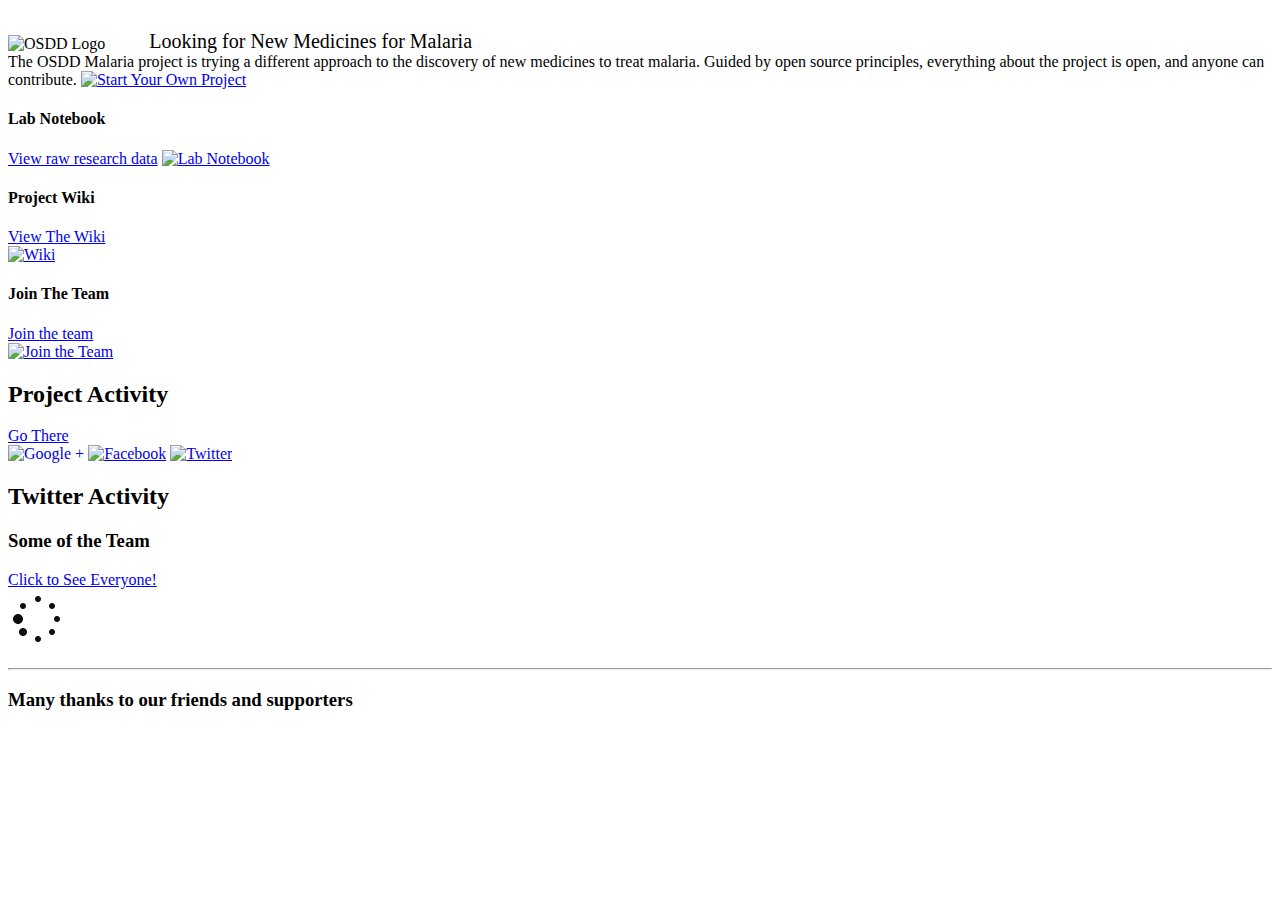
==== views/index.html @ ee9dc559 "Single Page App draft" ====
<!DOCTYPE html>
<html>
<head>
    <link rel="icon" type="image/x-icon" href="favicon.ico">
    <title>OSDD - Open Source Drug Delivery - Malaria</title>
    <link href="../css/osdd.css" rel="stylesheet" type="text/css">
    <link href="../bootstrap/css/bootstrap.min.css" rel="stylesheet" type="text/css">
    <script type="text/javascript" src="../jquery-1.10.1.min.js"></script>
    <script type="text/javascript" src="../bootstrap/js/bootstrap.min.js"></script>
    <meta name="viewport" content="width=device-width, initial-scale=1.0">
    <link href="../bootstrap/css/bootstrap-responsive.css" rel="stylesheet">
    <script type="text/javascript" src="https://apis.google.com/js/plusone.js"></script>
    <script type="text/javascript" src="osdd.js"></script>
    <script>
        $(document).ready(function () {
            loadLatestTweets();
            loadLatestGithubIssues();
            loadTeam();
            loadSponsors();
        });
    </script>
    <script>
        function showGroupPhoto() {
            $("#spinner").hide();
            $("#group_photo").show();
        }
    </script>
</head>

<body>
<div class="container">
    <div id="content" class="row-fluid">
        <span class="span10">
            <img class="logo" alt="OSDD Logo" src="../images/OSDD_Logo.png"/>
            <span class="head-text">Looking for New Medicines for Malaria</span>
            <div class="span12">
                <span class="offset1 span6 intro">
                    The OSDD Malaria project is trying a different approach to the discovery of new medicines to treat
                    malaria.
                    Guided by open source principles, everything about the project is open, and anyone can contribute.
                </span>
                <span class="span2">
                    <a href="http://www.thesynapticleap.org/malaria/community" target="_blank"></a>
                    <a href="http://www.thesynapticleap.org/malaria/community" target="_blank"><img
                            src="../images/start-your-own-project.png" style="height: 150px" alt="Start Your Own Project"/></a>
                </span>
            </div>

            <div class="span12">
                <div class="span3">
                    <h4>Lab Notebook</h4>
                    <a href="http://malaria.ourexperiment.org/" target="_blank">View raw research data</a>
                    <a href="http://malaria.ourexperiment.org/" target="_blank"><img src="../images/lab-notebook.png"
                                                                                     alt="Lab Notebook"/></a>

                    <div>
                        <h4>Project Wiki</h4>
                        <a href="http://openwetware.org/wiki/Open_Source_Drug_Discovery_-_Malaria" target="_blank">View The
                            Wiki</a>

                        <div></div>
                        <a href="http://openwetware.org/wiki/Open_Source_Drug_Discovery_-_Malaria" target="_blank"><img
                                src="../images/wiki.png" style="height: 142px" alt="Wiki"/></a>
                    </div>
                    <div>
                        <h4>Join The Team</h4>
                        <a href="join.html" target="_blank">Join the team</a>

                        <div></div>
                        <a href="join.html" target="_blank"><img src="../images/join.png" style="height: 124px"
                                                                 alt="Join the Team"/></a>
                    </div>
                </div>

                <div class="span8 project-activity">
                    <span>
                        <h2>Project Activity</h2>
                        <a href="http://github.com/OSDDMalaria/OSDDMalaria_To_Do_List/issues?page=1" target="_blank">Go There</a>
                    </span>

                    <div id="github-container">
                        <div id="github-feed"></div>
                    </div>
                </div>
                </div>

        </span>
        <span class="span2">
            <span>
               <a href="https://plus.google.com/u/0/b/114702323662314783325/114702323662314783325/posts"
                  target="_blank"
                  style="text-decoration: none;"><img src="../images/round-googleplus.png" alt="Google +"
                                                      width="42"
                                                      height="42" style="border: 0;"/></a>

               <a href="http://facebook.com/OSDDforMalaria" target="_blank"><img src="../images/round-facebook.png"
                  alt="Facebook" width="42" height="42" title="OSDDMalaria" border="0"/></a>

                <a href="https://twitter.com/OSDDMalaria" target="_blank"><img src="../images/round-twitter.png" alt="Twitter"
                  width="42" height="42"/></a>
            </span>

            <span>
                <h2>Twitter Activity</h2>
                <div id="twitter-feed"></div>
            </span>
        </span>
    </div>


<div class="row-fluid">
    <h3>Some of the Team</h3>

    <div class="span10">
        <a href="MeetTheTeam.html" target="_blank">Click to See Everyone!</a>

        <div id="spinner">
            <div class="offset5 span1">
                <img src="../images/ajax-loader.gif"/>
            </div>
        </div>
        <div id="group_photo" hidden>
            <a href="MeetTheTeam.html" target="_blank"><img src="../images/OSDD_Jan13.jpg" onload="showGroupPhoto();"
                                                            alt="Some of the team!"
                                                            alt="Click to see the entire team"/></a>
        </div>
    </div>
</div>


<div class="row-fluid makespace"></div>
<hr>
<div class="row-fluid span10">
    <h3>Many thanks to our friends and supporters</h3>
</div>
<div id="sponsors"></div>
</div>
</div>
</body>
</html>
---- css/osdd.css ----
.container{
    margin-top: 30px;
}
.open {
    background-image: url("http://placehold.it/50x20/25e01b/000000&text=OPEN");
    background-repeat: no-repeat;
}

.closed {
    background-image: url("http://placehold.it/50x20/ed216c/000000&text=CLOSED");
    background-repeat: no-repeat;
}

.comment {
    background-image: url("http://placehold.it/50x20/edea21/000000&text=COMMENT");
    background-repeat: no-repeat;
}
.head-text{
    font-size: 20px;
    margin-left: 40px;
    vertical-align: bottom;
}

.logo {
    height: 60px;
}
.logo-text {
    margin-top: 10px;
    font-size: 45px;
}

.center-section{
    background-color: #ebf6f8;
}

.intro {
    margin-top: 20px;
    margin-bottom: 20px;
}

#spinner {
    float:none;
    margin:0 auto;
}

.gray {
    color: gray;
}

.title {
    margin-left: 60px;
}

.makespace{
    margin-top: 20px;
}

.sponsor_image {
    height: 64px;
    width: 220px;
}

.indented {
    margin-left: 5%;
    color: blue;
    text-wrap:normal;
    overflow-wrap:break-word;
}
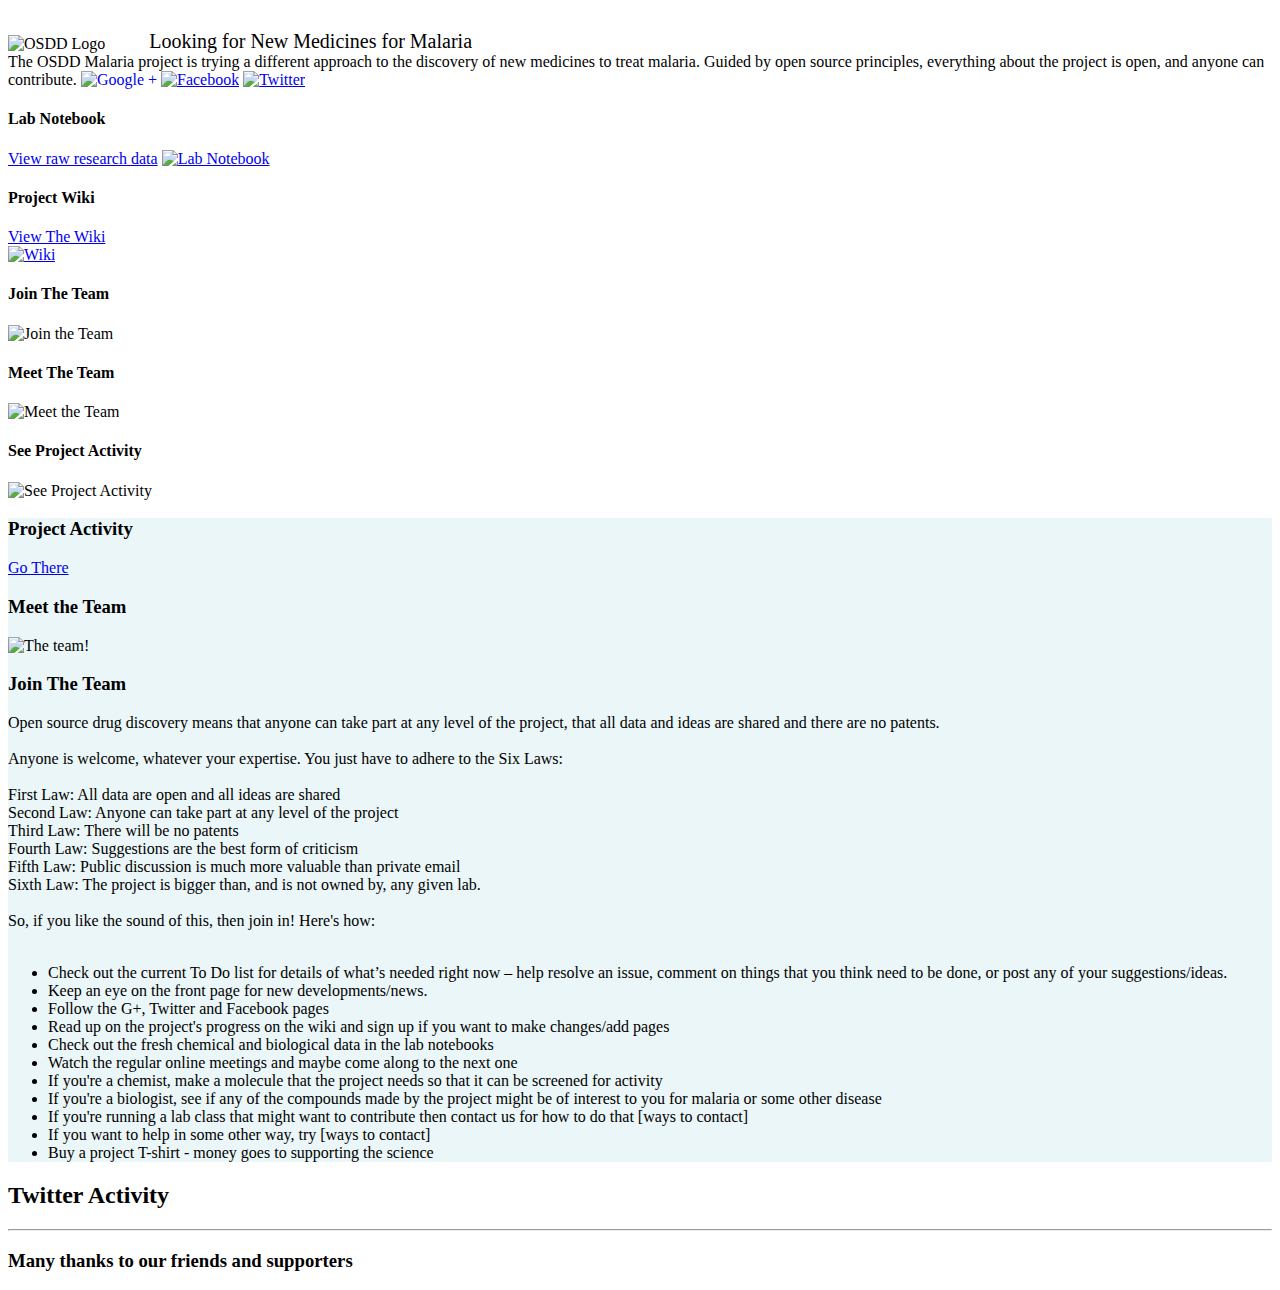
==== commit 6e1fc963: "Rename single.html to index.html" ====
--- a/views/index.html
+++ b/views/index.html
@@ -17,6 +17,36 @@
             loadLatestGithubIssues();
             loadTeam();
             loadSponsors();
+//            Set the Default view of the page
+            $('#join-the-team').hide();
+            $('#meet-the-team').hide();
+            $('#project-activity').show();
+
+
+            $("#join-target").bind('click', function () {
+                $('#join-the-team').show();
+                $('#meet-the-team').hide();
+                $('#project-activity').hide();
+            });
+
+            $("#meet-the-team-target").bind('click', function () {
+                $('#join-the-team').hide();
+                $('#meet-the-team').show();
+                $('#project-activity').hide();
+            });
+
+            $("#project-activity-target").bind('click', function () {
+                $('#join-the-team').hide();
+                $('#meet-the-team').hide();
+                $('#project-activity').show();
+            });
+
+            $(".logo").bind('click', function () {
+                $('#join-the-team').hide();
+                $('#meet-the-team').hide();
+                $('#project-activity').show();
+            });
+
         });
     </script>
     <script>
@@ -25,68 +55,22 @@
             $("#group_photo").show();
         }
     </script>
+
 </head>
 
 <body>
+
 <div class="container">
-    <div id="content" class="row-fluid">
-        <span class="span10">
-            <img class="logo" alt="OSDD Logo" src="../images/OSDD_Logo.png"/>
-            <span class="head-text">Looking for New Medicines for Malaria</span>
-            <div class="span12">
-                <span class="offset1 span6 intro">
-                    The OSDD Malaria project is trying a different approach to the discovery of new medicines to treat
-                    malaria.
-                    Guided by open source principles, everything about the project is open, and anyone can contribute.
-                </span>
-                <span class="span2">
-                    <a href="http://www.thesynapticleap.org/malaria/community" target="_blank"></a>
-                    <a href="http://www.thesynapticleap.org/malaria/community" target="_blank"><img
-                            src="../images/start-your-own-project.png" style="height: 150px" alt="Start Your Own Project"/></a>
-                </span>
-            </div>
-
-            <div class="span12">
-                <div class="span3">
-                    <h4>Lab Notebook</h4>
-                    <a href="http://malaria.ourexperiment.org/" target="_blank">View raw research data</a>
-                    <a href="http://malaria.ourexperiment.org/" target="_blank"><img src="../images/lab-notebook.png"
-                                                                                     alt="Lab Notebook"/></a>
-
-                    <div>
-                        <h4>Project Wiki</h4>
-                        <a href="http://openwetware.org/wiki/Open_Source_Drug_Discovery_-_Malaria" target="_blank">View The
-                            Wiki</a>
-
-                        <div></div>
-                        <a href="http://openwetware.org/wiki/Open_Source_Drug_Discovery_-_Malaria" target="_blank"><img
-                                src="../images/wiki.png" style="height: 142px" alt="Wiki"/></a>
-                    </div>
-                    <div>
-                        <h4>Join The Team</h4>
-                        <a href="join.html" target="_blank">Join the team</a>
-
-                        <div></div>
-                        <a href="join.html" target="_blank"><img src="../images/join.png" style="height: 124px"
-                                                                 alt="Join the Team"/></a>
-                    </div>
-                </div>
-
-                <div class="span8 project-activity">
-                    <span>
-                        <h2>Project Activity</h2>
-                        <a href="http://github.com/OSDDMalaria/OSDDMalaria_To_Do_List/issues?page=1" target="_blank">Go There</a>
-                    </span>
-
-                    <div id="github-container">
-                        <div id="github-feed"></div>
-                    </div>
-                </div>
-                </div>
-
-        </span>
-        <span class="span2">
-            <span>
+    <div id="content" class="row-fluid span12">
+        <img class="logo" alt="OSDD Logo" src="../images/OSDD_Logo.png"/>
+        <span class="head-text">Looking for New Medicines for Malaria</span>
+        <div class="span12">
+            <span class="offset1 span6 intro">
+                The OSDD Malaria project is trying a different approach to the discovery of new medicines to treat
+                malaria.
+                Guided by open source principles, everything about the project is open, and anyone can contribute.
+            </span>
+            <span class="offset3 span2">
                <a href="https://plus.google.com/u/0/b/114702323662314783325/114702323662314783325/posts"
                   target="_blank"
                   style="text-decoration: none;"><img src="../images/round-googleplus.png" alt="Google +"
@@ -94,46 +78,138 @@
                                                       height="42" style="border: 0;"/></a>
 
                <a href="http://facebook.com/OSDDforMalaria" target="_blank"><img src="../images/round-facebook.png"
-                  alt="Facebook" width="42" height="42" title="OSDDMalaria" border="0"/></a>
+                                                                                 alt="Facebook" width="42" height="42" title="OSDDMalaria" border="0"/></a>
 
                 <a href="https://twitter.com/OSDDMalaria" target="_blank"><img src="../images/round-twitter.png" alt="Twitter"
-                  width="42" height="42"/></a>
+                                                                               width="42" height="42"/></a>
             </span>
-
-            <span>
+        </div>
+
+        <div class="span12">
+            <div class="span2">
+                <h4>Lab Notebook</h4>
+                <a href="http://malaria.ourexperiment.org/" target="_blank">View raw research data</a>
+                <a href="http://malaria.ourexperiment.org/" target="_blank"><img src="../images/lab-notebook.png"
+                                                                                 alt="Lab Notebook"/></a>
+
+                <div>
+                    <h4>Project Wiki</h4>
+                    <a href="http://openwetware.org/wiki/Open_Source_Drug_Discovery_-_Malaria" target="_blank">View The
+                        Wiki</a>
+
+                    <div></div>
+                    <a href="http://openwetware.org/wiki/Open_Source_Drug_Discovery_-_Malaria" target="_blank"><img
+                            src="../images/wiki.png" style="height: 142px" alt="Wiki"/></a>
+                </div>
+                <div id="join-target" >
+                    <h4>Join The Team</h4>
+                    <img src="../images/join.png" style="height: 124px" alt="Join the Team"/>
+                </div>
+
+                <div id="meet-the-team-target" >
+                    <h4>Meet The Team</h4>
+                    <img src="../images/join.png" style="height: 124px" alt="Meet the Team"/>
+                </div>
+
+                <div id="project-activity-target" >
+                    <h4>See Project Activity</h4>
+                    <img src="../images/join.png" style="height: 124px" alt="See Project Activity"/>
+                </div>
+            </div>
+
+            <div id="center-part" class="span8 center-section">
+                <div id="project-activity">
+                    <span>
+                        <h3>Project Activity</h3>
+                        <a href="http://github.com/OSDDMalaria/OSDDMalaria_To_Do_List/issues?page=1" target="_blank">Go There</a>
+                    </span>
+
+                    <div id="github-container">
+                        <div id="github-feed"></div>
+                    </div>
+                </div>
+
+                <div id="meet-the-team">
+                    <h3>Meet the Team</h3>
+                    <img src="../images/OSDD_Jan13.jpg" onload="showGroupPhoto();" alt="The team!"/>
+                    <div class="span1"></div>
+                    <div class="span11">
+                        <div id="team_members"></div>
+                    </div>
+                </div>
+
+                <div id="join-the-team">
+                    <h3>Join The Team</h3>
+                    Open source drug discovery means that anyone can take part at any level of the project, that all data and ideas are shared and there are no patents.
+                    <br/><br/>
+                    Anyone is welcome, whatever your expertise. You just have to adhere to the Six Laws:
+                    <br/><br/>
+                    First Law: All data are open and all ideas are shared
+                    <br/>
+                    Second Law: Anyone can take part at any level of the project
+                    <br/>
+                    Third Law: There will be no patents
+                    <br/>
+                    Fourth Law: Suggestions are the best form of criticism
+                    <br/>
+                    Fifth Law: Public discussion is much more valuable than private email
+                    <br/>
+                    Sixth Law: The project is bigger than, and is not owned by, any given lab.
+                    <br/><br/>
+                    So, if you like the sound of this, then join in! Here&#39s how:
+                    <br/>
+                    <br/>
+                    <ul>
+                        <li>
+                            Check out the current To Do list for details of what’s needed right now – help resolve an issue, comment on things that you think need to be done, or post any of your suggestions/ideas.
+                        </li>
+                        <li>
+                            Keep an eye on the front page for new developments/news.
+                        </li>
+                        <li>
+                            Follow the G+, Twitter and Facebook pages
+                        </li>
+                        <li>
+                            Read up on the project&#39s progress on the wiki and sign up if you want to make changes/add pages
+                        </li>
+                        <li>
+                            Check out the fresh chemical and biological data in the lab notebooks
+                        </li>
+                        <li>
+                            Watch the regular online meetings and maybe come along to the next one
+                        </li>
+                        <li>
+                            If you&#39re a chemist, make a molecule that the project needs so that it can be screened for activity
+                        </li>
+                        <li>
+                            If you&#39re a biologist, see if any of the compounds made by the project might be of interest to you for malaria or some other disease
+                        </li>
+                        <li>
+                            If you&#39re running a lab class that might want to contribute then contact us for how to do that [ways to contact]
+                        </li>
+                        <li>
+                            If you want to help in some other way, try [ways to contact]
+                        </li>
+                        <li>
+                            Buy a project T-shirt - money goes to supporting the science
+                        </li>
+                    </ul>
+                </div>
+            </div>
+
+            <div class="span2">
                 <h2>Twitter Activity</h2>
                 <div id="twitter-feed"></div>
-            </span>
-        </span>
-    </div>
-
-
-<div class="row-fluid">
-    <h3>Some of the Team</h3>
-
-    <div class="span10">
-        <a href="MeetTheTeam.html" target="_blank">Click to See Everyone!</a>
-
-        <div id="spinner">
-            <div class="offset5 span1">
-                <img src="../images/ajax-loader.gif"/>
             </div>
         </div>
-        <div id="group_photo" hidden>
-            <a href="MeetTheTeam.html" target="_blank"><img src="../images/OSDD_Jan13.jpg" onload="showGroupPhoto();"
-                                                            alt="Some of the team!"
-                                                            alt="Click to see the entire team"/></a>
-        </div>
     </div>
-</div>
-
-
-<div class="row-fluid makespace"></div>
-<hr>
-<div class="row-fluid span10">
-    <h3>Many thanks to our friends and supporters</h3>
-</div>
-<div id="sponsors"></div>
+
+    <div class="row-fluid makespace"></div>
+    <hr>
+    <div class="row-fluid span10">
+        <h3>Many thanks to our friends and supporters</h3>
+    </div>
+    <div id="sponsors"></div>
 </div>
 </div>
 </body>
